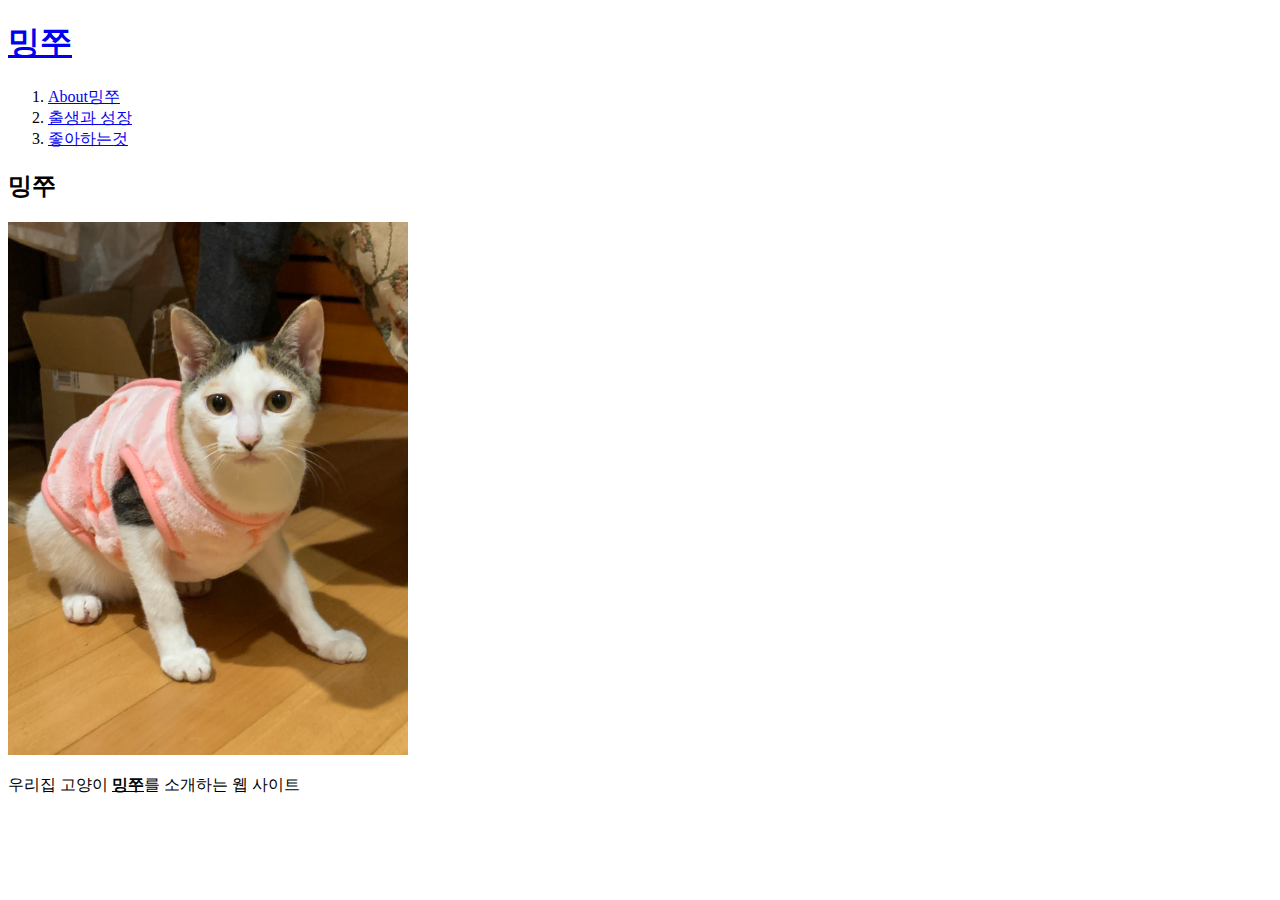
==== index.html @ ffcda280 "my first website complete" ====
<!doctype html>
<html>
<head>
  <title>MINGJJU - Welcome</title>
  <meta charset="utf-8">
</head>
<body>
  <h1><a href="index.html">밍쭈</a></h1>
  <ol>
    <li><a href="1.html">About밍쭈</a></li>
    <li><a href="2.html">출생과 성장</a></li>
    <li><a href="3.html">좋아하는것</a></li>
  </ol>

  <h2>밍쭈</h2>
  <img src="Mingjju.jpg" alt="밍쭈 사진" width="400" title="밍쭈">
  <p>
    우리집 고양이 <strong><u>밍쭈</u></strong>를 소개하는 웹 사이트
  </p>

  <!-- html에서 src="" 와 같은걸 속성(attribute)라고 함-->
</body>
</html>
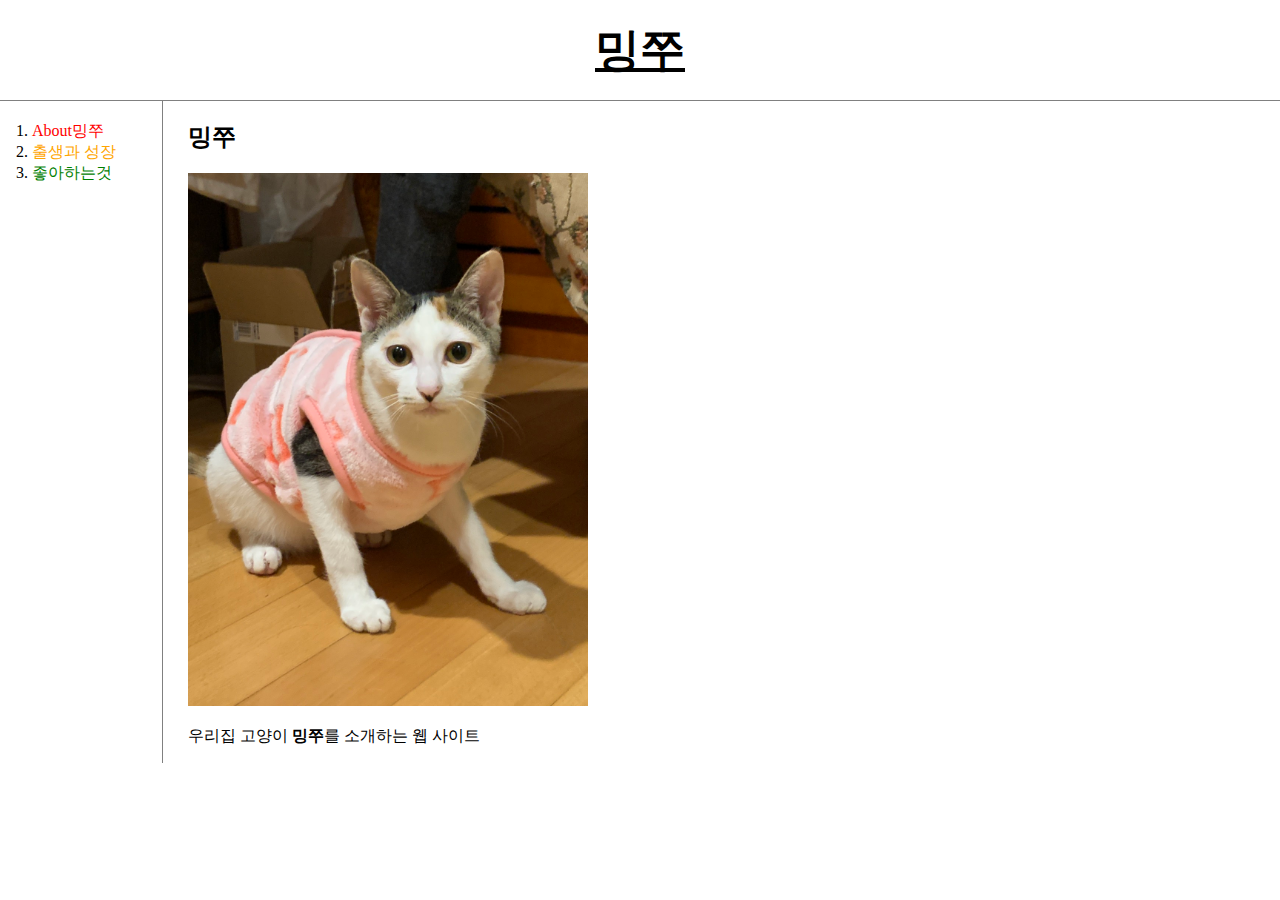
==== commit 767dd910: "Add files via upload" ====
--- a/index.html
+++ b/index.html
@@ -3,21 +3,53 @@
 <head>
   <title>MINGJJU - Welcome</title>
   <meta charset="utf-8">
+  <style>
+    body {
+      margin: 0;
+    }
+    a {
+      color:black;
+      text-decoration: none;
+    }
+    h1 {
+      font-size: 45px;
+      text-align: center;
+      border-bottom: 1px solid gray;
+      margin:0;
+      padding: 20px;
+    }
+    #grid ol {
+      border-right: 1px solid gray;
+      width: 110px;
+      margin: 0;
+      padding: 20px;
+      padding-left: 32px;
+    }
+    #grid{
+      display: grid;
+      grid-template-columns: 150px 1fr;
+    }
+    #article{
+      padding-left: 38px;
+    }
+  </style>
 </head>
 <body>
-  <h1><a href="index.html">밍쭈</a></h1>
+  <h1><a href="index.html"style="text-decoration: underline">밍쭈</a></h1>
+<div id="grid">
   <ol>
-    <li><a href="1.html">About밍쭈</a></li>
-    <li><a href="2.html">출생과 성장</a></li>
-    <li><a href="3.html">좋아하는것</a></li>
+    <li><a href="1.html"style="color:red">About밍쭈</a></li>
+    <li><a href="2.html"style="color:orange">출생과 성장</a></li>
+    <li><a href="3.html"style="color:green">좋아하는것</a></li>
   </ol>
-
+  <div id="article">
   <h2>밍쭈</h2>
   <img src="Mingjju.jpg" alt="밍쭈 사진" width="400" title="밍쭈">
   <p>
-    우리집 고양이 <strong><u>밍쭈</u></strong>를 소개하는 웹 사이트
+    우리집 고양이 <strong>밍쭈</strong>를 소개하는 웹 사이트
   </p>
-
+  </div>
+</div>
   <!-- html에서 src="" 와 같은걸 속성(attribute)라고 함-->
 </body>
 </html>
